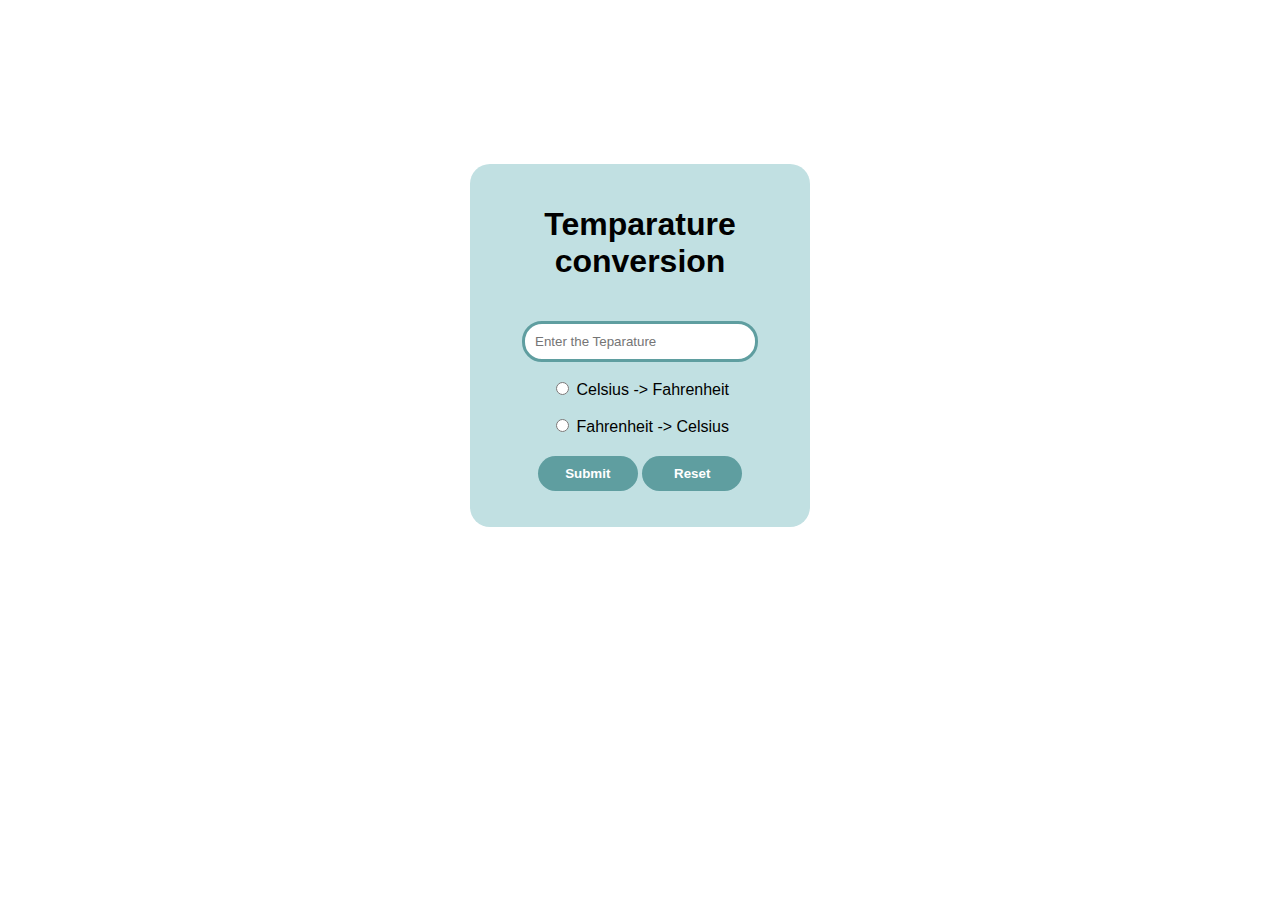
==== TemparatureConversion/index.html @ 00c9e5a0 "Added temperature conversion project" ====
<!DOCTYPE html>
<html lang="en">
<head>
    <meta charset="UTF-8">
    <meta name="viewport" content="width=device-width, initial-scale=1.0">
    <title>Temparature conversion</title>
    <link rel="stylesheet" href="index.css">
</head>
<body>
    <div id="box">
        <h1>Temparature <br> conversion</h1>
        <input type="number" id="TemperatureInput" required placeholder="Enter the Teparature"><br>
        <input type="radio" id="CelToFar" name="card">
        <label for="CelToFar">Celsius -> Fahrenheit</label><br>
        <input type="radio" id="FarToCel" name="card">
        <label for="FarToCel">Fahrenheit -> Celsius</label><br>
        <button onclick="TemperatureFunction()">Submit</button>
        <button onclick="Reset()">Reset</button>
        <p id="Result"></p>
    </div>
    <script src="index.js"></script>
</body>
</html>
---- TemparatureConversion/index.css ----
#box{
    background-color: rgb(193, 224, 226);
    width: 300px;
    text-align: center;
    padding: 20px;
    border-radius: 20px;
}
#TemperatureInput{
    width: 70%;
    border: 3px solid cadetblue;
    padding: 10px;
    border-radius: 20px;
}

body{
    font-family: Verdana, Geneva, Tahoma, sans-serif;
    display: flex;
    justify-content: center;
    align-items: center;
    min-height: 75vh;
    
}
button{
    border: none;
    background-color: cadetblue;
    color: white;
    font-weight: bold;
    padding: 10px;
    width: 100px;
    border-radius: 20px;
    margin-top: 20px;
    cursor:pointer;
}
input{
    margin-top: 20px;
}
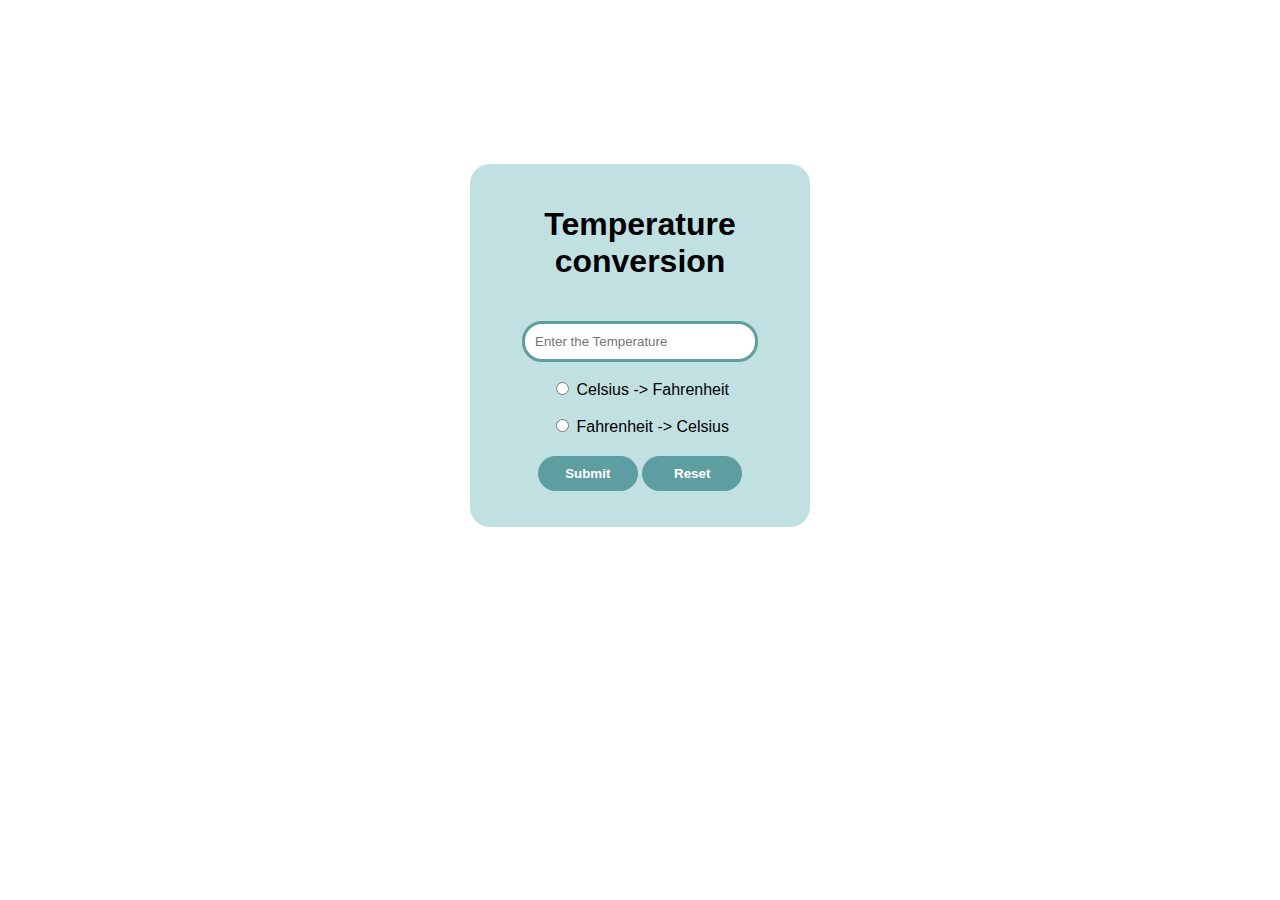
==== commit 20cd434c: "Modified content" ====
--- a/TemparatureConversion/index.html
+++ b/TemparatureConversion/index.html
@@ -8,8 +8,8 @@
 </head>
 <body>
     <div id="box">
-        <h1>Temparature <br> conversion</h1>
-        <input type="number" id="TemperatureInput" required placeholder="Enter the Teparature"><br>
+        <h1>Temperature <br> conversion</h1>
+        <input type="number" id="TemperatureInput" required placeholder="Enter the Temperature"><br>
         <input type="radio" id="CelToFar" name="card">
         <label for="CelToFar">Celsius -> Fahrenheit</label><br>
         <input type="radio" id="FarToCel" name="card">
